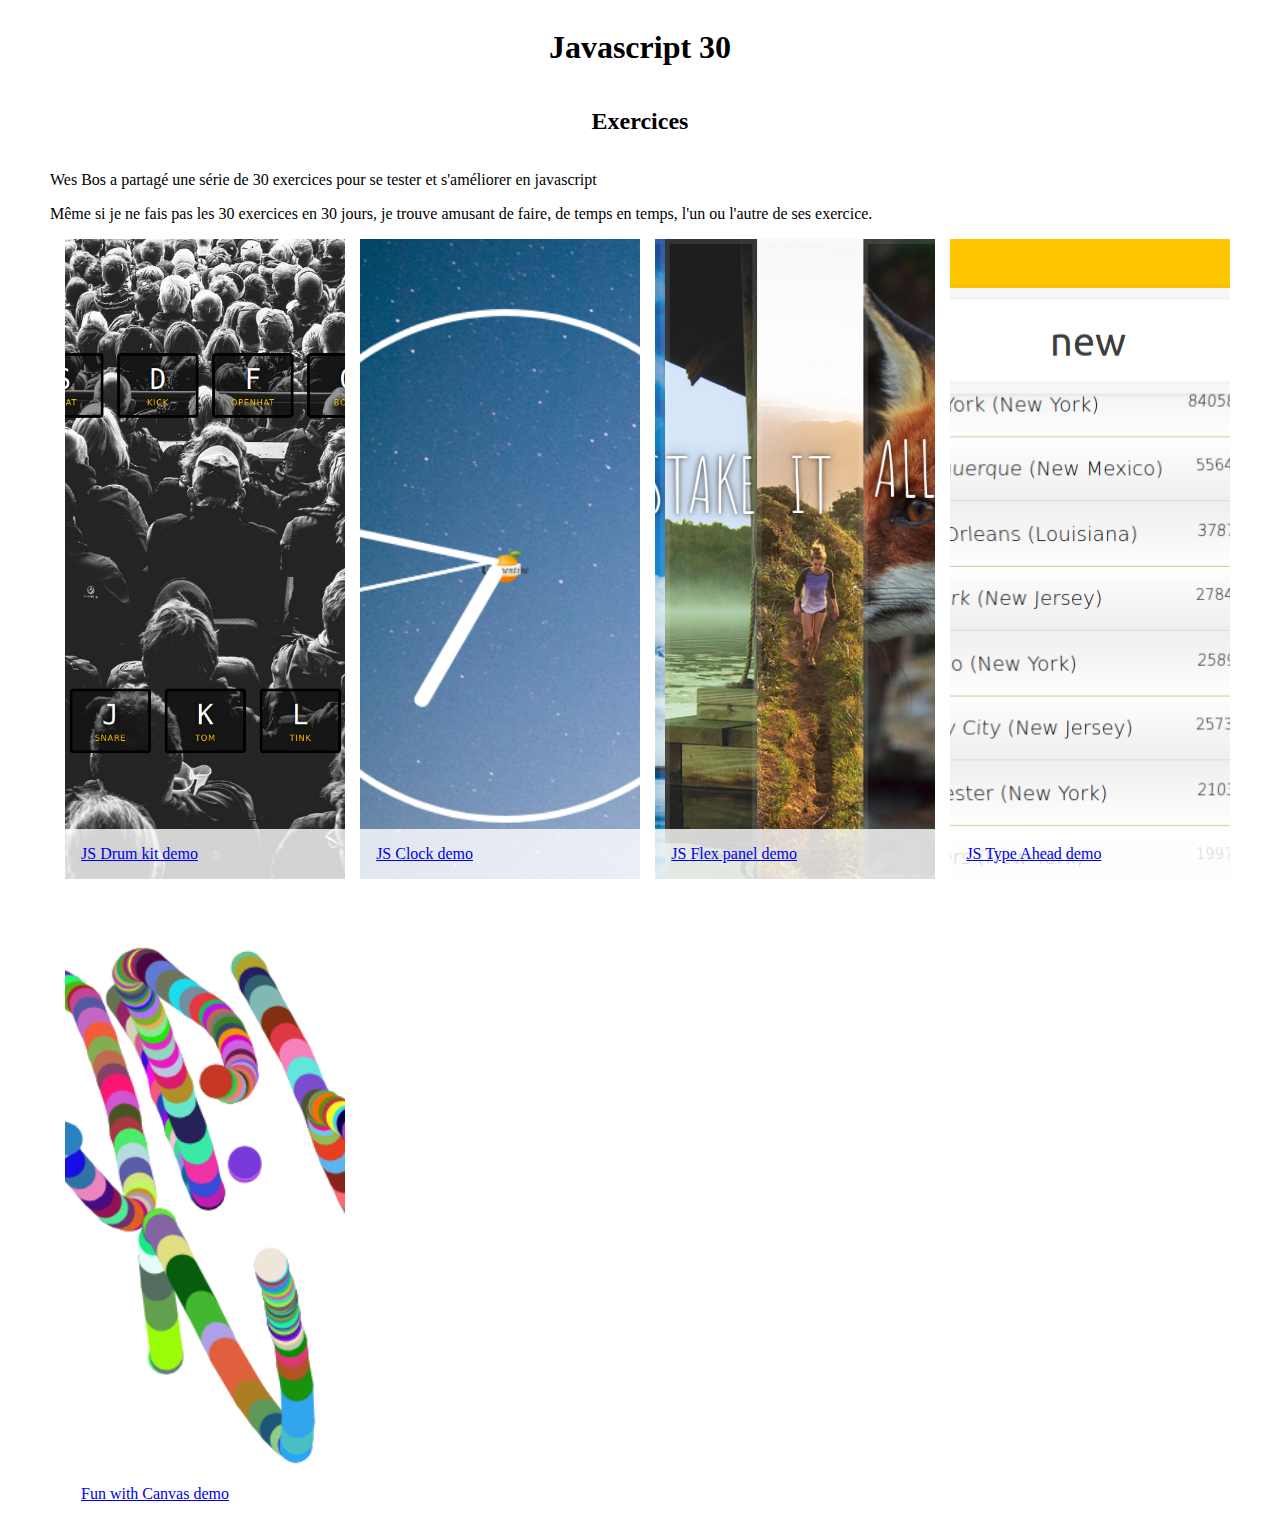
==== index.html @ 2b00da00 "home page first try" ====
<!DOCTYPE html>
<html lang="fr">
<head>
    <meta charset="UTF-8">
    <meta name="viewport" content="width=device-width, initial-scale=1.0">
    <title>Javascript 30 exercices - jphNovitz</title>
    <link rel="stylesheet" type="text/css" href="style.css">
</head>
<body>
    <div id="container">
        <h1 class="text-center">Javascript 30</h1>
        <h2 class="text-center">Exercices</h2>

        <div id="content">
            <p>Wes Bos a partagé une série de 30 exercices pour se tester et s'améliorer en javascript</p>
            <p>Même si je ne fais pas les 30 exercices en 30 jours, je trouve amusant de faire, de temps en temps, l'un ou l'autre de ses exercice.</p> 
            
        </div>

        <div id="cards">
            <div class="card" 
                style="background-image: url('img/Screenshot_JS_Drum_Kit.png');">
            <span class="caption">
               <a href="http://javascript30.jphnovitz.be/01_js_drum_kit/">JS Drum kit demo</a>
            </span>
            </div>

            <div class="card" 
                 style="background-image: url('img/Screenshot_JS_Clock.png');"> 
                 <span class="caption">
                    <a href="http://javascript30.jphnovitz.be/02_clock/">JS Clock demo</a>
                 </span>
            </div>
            
            <div class="card" 
                 style="background-image: url('img/Screenshot_Flex_Panels.png');">
                 <span class="caption">
                    <a href="http://javascript30.jphnovitz.be/05-flex_panel_gallery/">JS Flex panel demo</a>
                 </span>
            </div>
            
            <div class="card" 
                style="background-image: url('img/Screenshot_Type_Ahead.png');">
                <span class="caption">
                    <a href="http://javascript30.jphnovitz.be/06-type_ahead/">JS Type Ahead demo</a>
                 </span>
            </div>

            <div class="card" 
                style="background-image: url('img/Screenshot_HTML5_Canvas.png');">
                <span class="caption">
                    <a href="http://javascript30.jphnovitz.be/08_fun_with_html5_canvas">Fun with Canvas demo</a>
                 </span>
            </div>

        </div>
    </div>
</body>
</html>
---- style.css ----
#container {
    width: 98%;
    margin: auto;
    display: flex;
    flex-direction: row;
    justify-content: start;
    flex-wrap: wrap;

}

#container h1, h2{
    display: flex;
    flex: 0 0 100%;
}

.text-center{
    justify-content: center;
}

#content{
    flex: 0 0 100%;
}

#cards {
    margin-left: 15px;
    display: flex;
    flex-direction: row;
    justify-content: space-between;
    flex: 1;
    flex-wrap: wrap;
    
}

.card {
    display: flex;
    flex: 0 0 33%;
    height: 50vw;
    background-size: cover;
    background-repeat: no-repeat;
    background-position: center;
    align-items: last baseline;
}

.card .caption{
    background-color: rgba(255, 255, 255, .8);
    flex: 0 0 100%;
    height: max-content;
    padding: 1rem;
}

@media screen and (min-width: 1200px) {
    #container {
        max-width: 1180px;
    }


.card {
    display: flex;
    flex: 0 0 24%;
}
  }
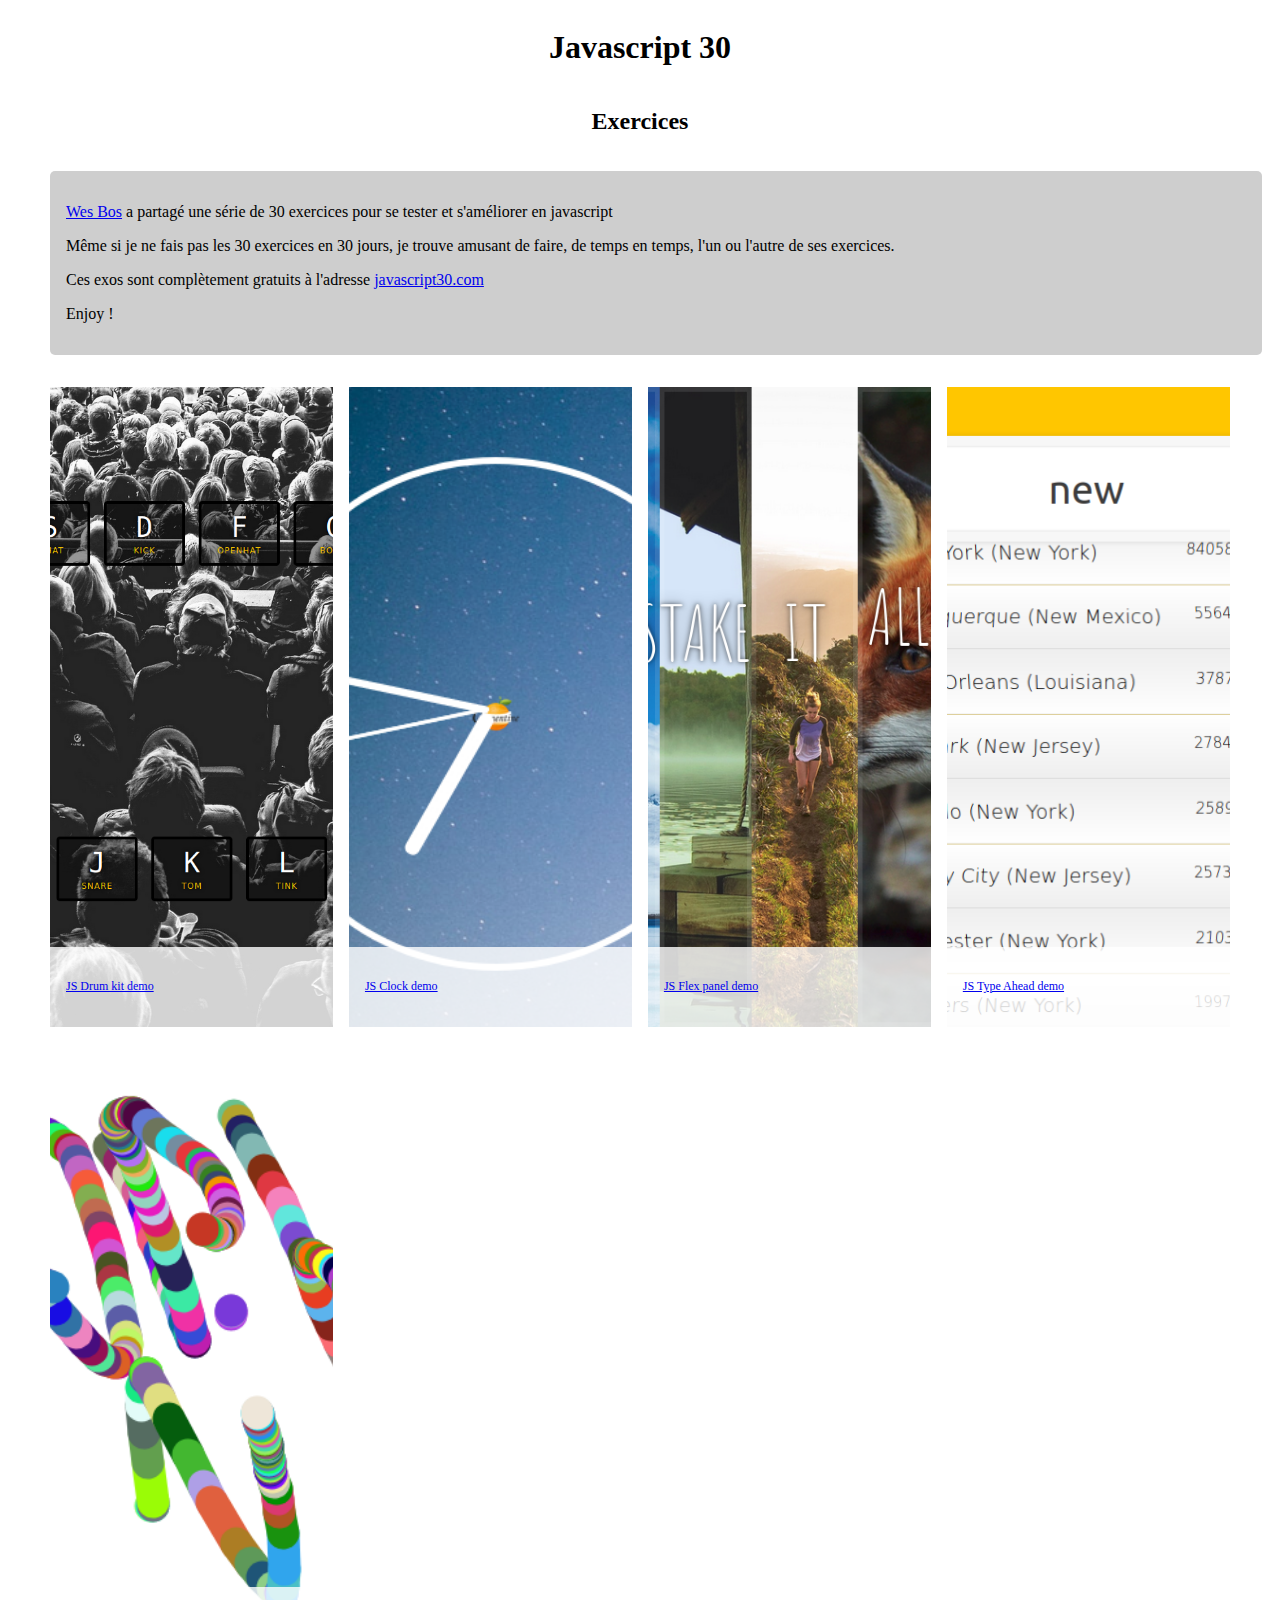
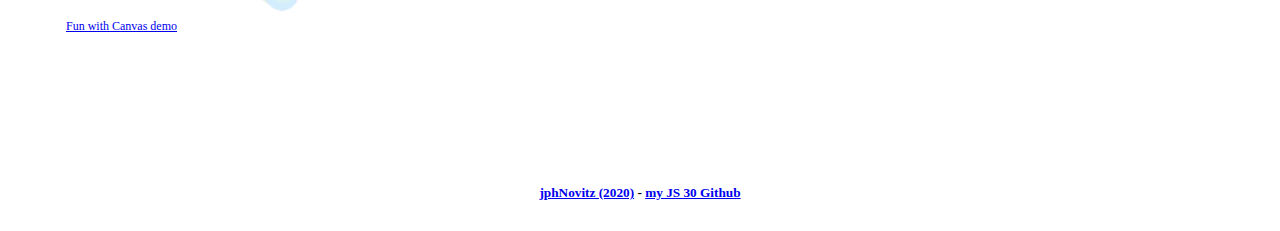
==== commit 9affea05: "first version finalisation" ====
--- a/index.html
+++ b/index.html
@@ -12,8 +12,10 @@
         <h2 class="text-center">Exercices</h2>
 
         <div id="content">
-            <p>Wes Bos a partagé une série de 30 exercices pour se tester et s'améliorer en javascript</p>
-            <p>Même si je ne fais pas les 30 exercices en 30 jours, je trouve amusant de faire, de temps en temps, l'un ou l'autre de ses exercice.</p> 
+            <p><a href="https://wesbos.com/">Wes Bos</a> a partagé une série de 30 exercices pour se tester et s'améliorer en javascript</p>
+            <p>Même si je ne fais pas les 30 exercices en 30 jours, je trouve amusant de faire, de temps en temps, l'un ou l'autre de ses exercices.</p>
+            <p>Ces exos sont complètement gratuits à l'adresse <a href="https://javascript30.com/">javascript30.com</a></p> 
+            <p>Enjoy !</p>
             
         </div>
 
@@ -54,6 +56,10 @@
             </div>
 
         </div>
+
+        <div id="footer" class="text-center">
+        <h5><a href="https://jphnovitz.be">jphNovitz (2020)</a> - <a href="https://github.com/jphNovitz/Javascript30"> my JS 30 Github</a></h5>
+        </div>
     </div>
 </body>
 </html>--- a/style.css
+++ b/style.css
@@ -1,5 +1,11 @@
+body {
+    display: flex;
+    flex-direction: column;
+    justify-content: center;
+}
+
 #container {
-    width: 98%;
+    width: 95%;
     margin: auto;
     display: flex;
     flex-direction: row;
@@ -19,6 +25,10 @@
 
 #content{
     flex: 0 0 100%;
+    background-color: #cecece;
+    padding: 1rem;
+    margin: 1rem auto;
+    border-radius: 5px;
 }
 
 #cards {
@@ -26,8 +36,9 @@
     display: flex;
     flex-direction: row;
     justify-content: space-between;
-    flex: 1;
+    flex: 0 0 100%;
     flex-wrap: wrap;
+    margin: 1rem auto;
     
 }
 
@@ -46,6 +57,19 @@
     flex: 0 0 100%;
     height: max-content;
     padding: 1rem;
+    overflow-wrap: break-word;
+    min-height: 3rem;
+    justify-content: center;
+    display: flex;
+    flex-direction: column;
+    font-size: .75rem;
+}
+
+
+#footer{
+    display: flex;
+    flex: 0 0 100%;
+    margin-top: 5rem;
 }
 
 @media screen and (min-width: 1200px) {
